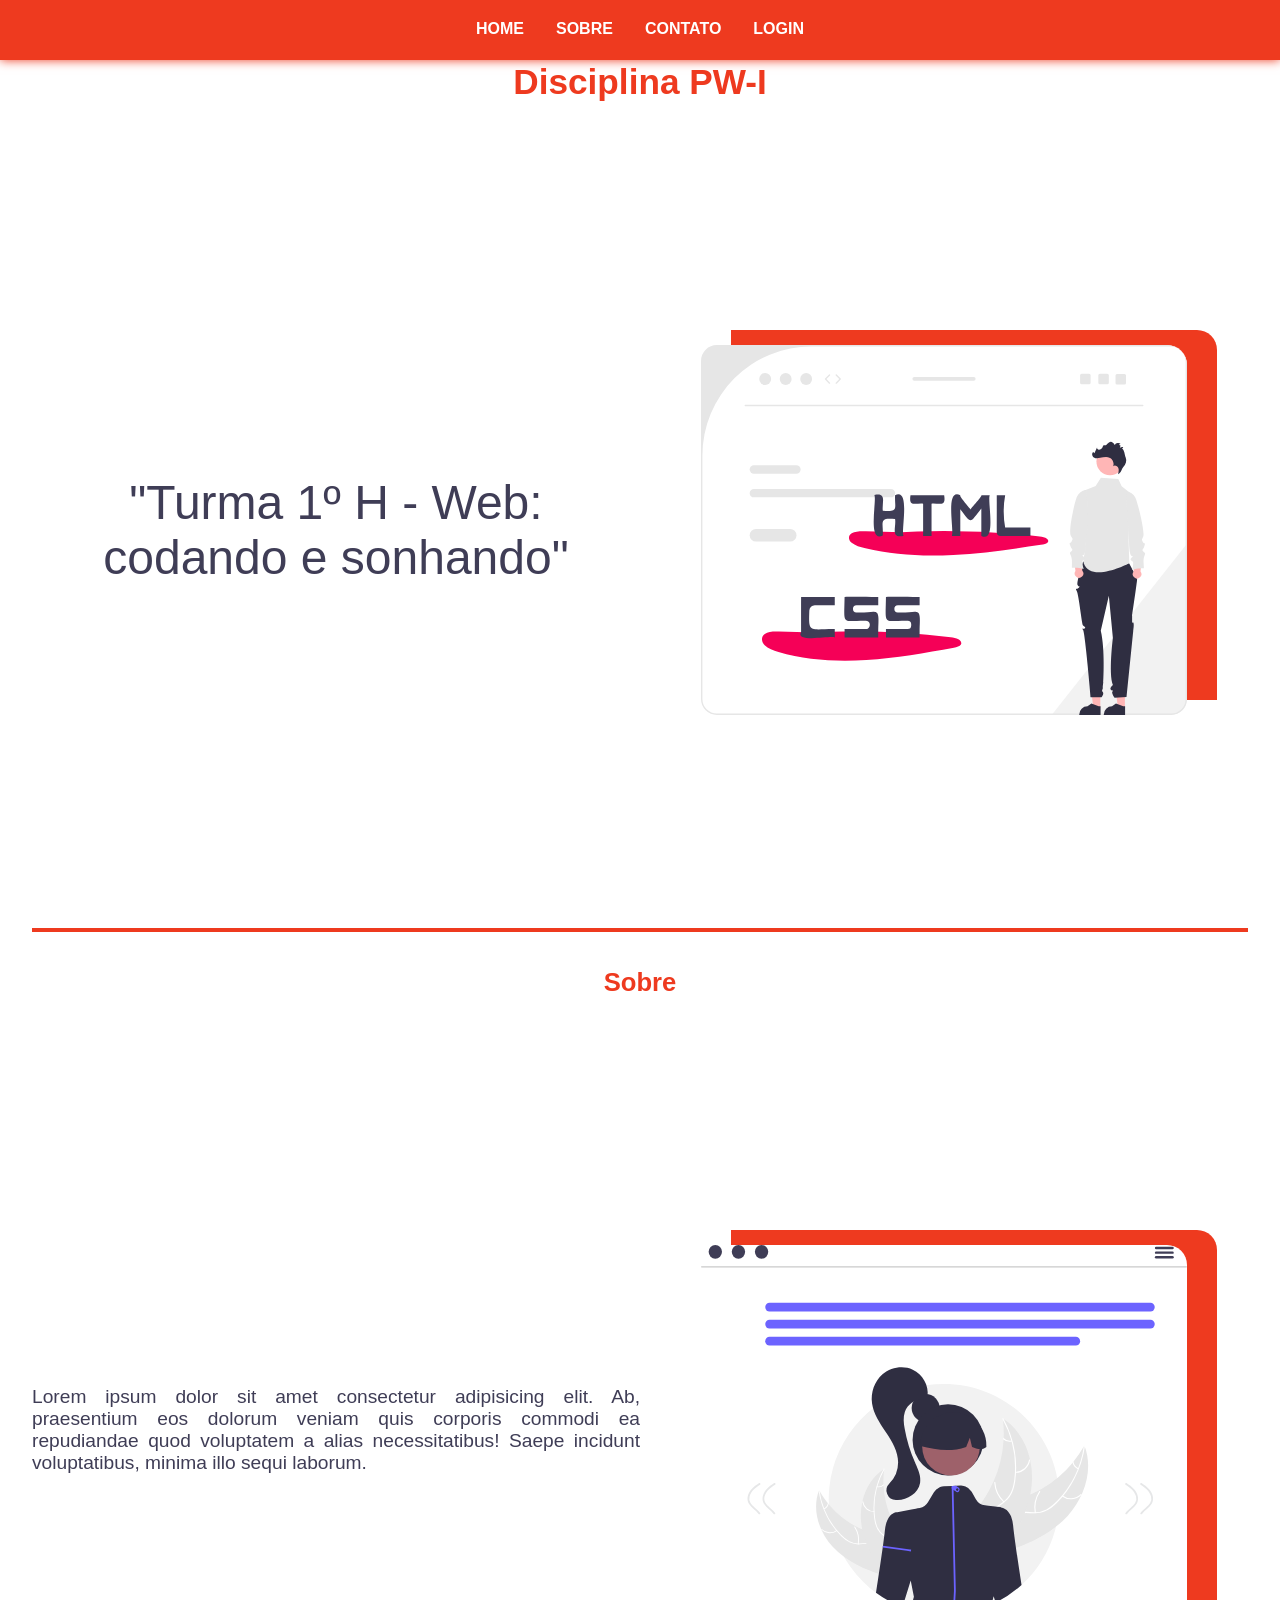
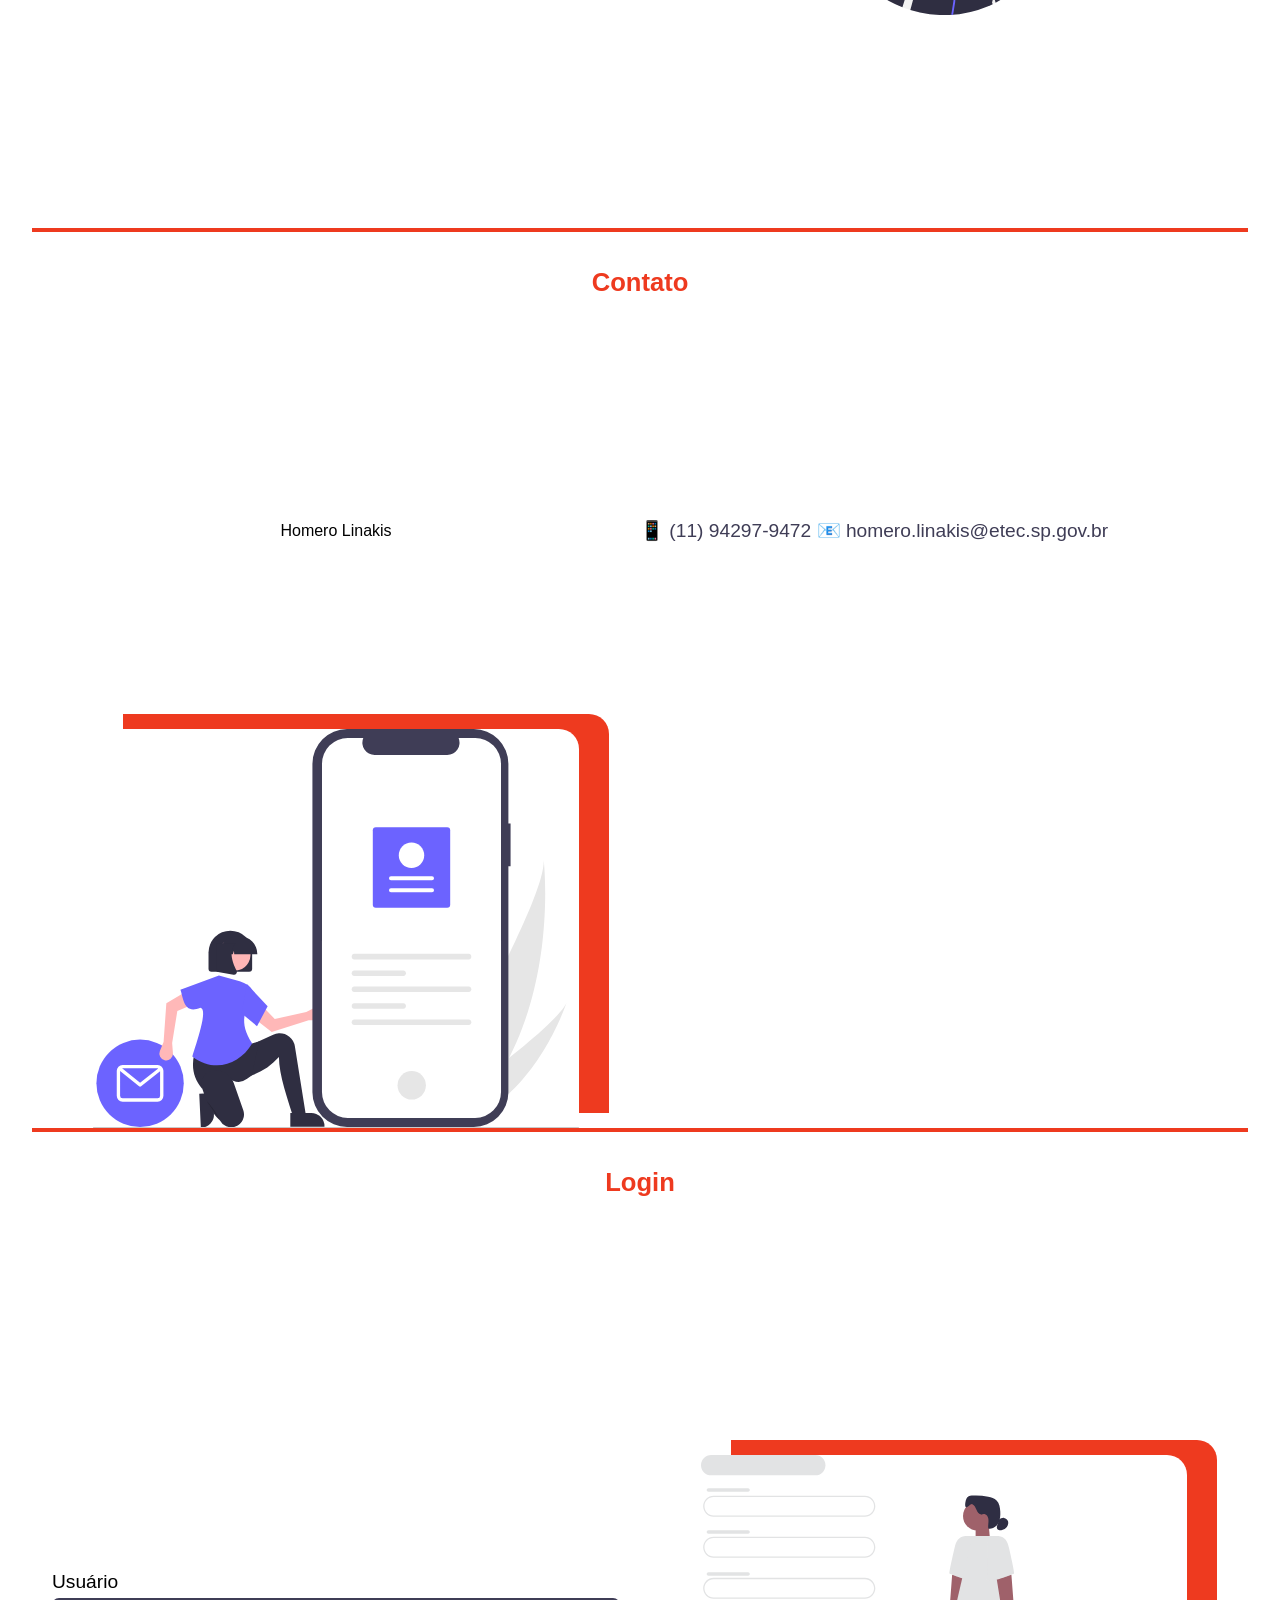
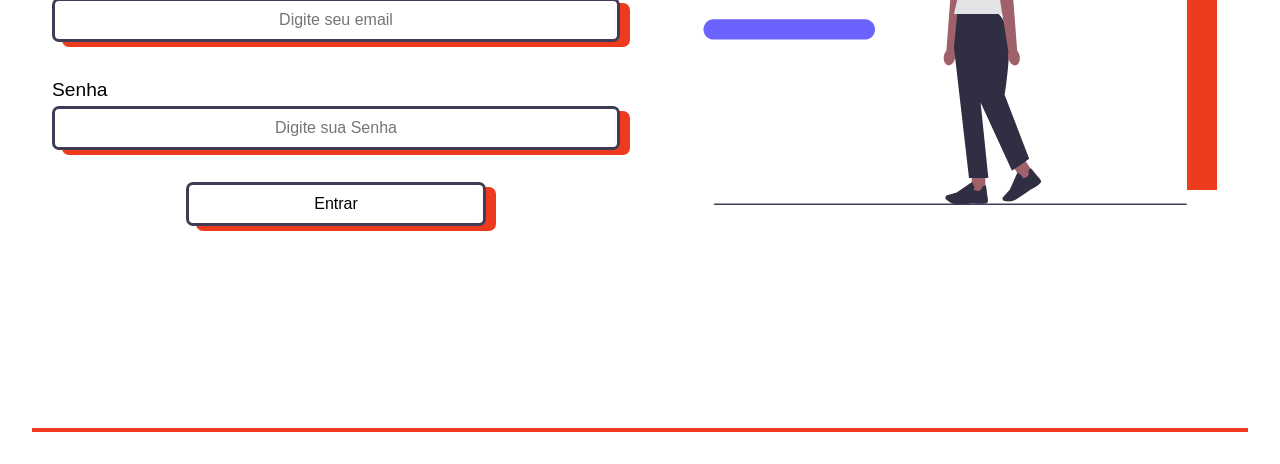
==== listas/lista 10/index.html @ 6e5a0ddc "subir lista10" ====
<!DOCTYPE html>
<html lang="pt-br">
<head>
    <meta charset="UTF-8">
    <meta name="viewport" content="width=device-width, initial-scale=1.0">
    <link rel="stylesheet" href="https://cdnjs.cloudflare.com/ajax/libs/font-awesome/6.7.2/css/all.min.css" integrity="sha512-Evv84Mr4kqVGRNSgIGL/F/aIDqQb7xQ2vcrdIwxfjThSH8CSR7PBEakCr51Ck+w+/U6swU2Im1vVX0SVk9ABhg==" 
    crossorigin="anonymous" referrerpolicy="no-referrer" />
    <link rel="stylesheet" href="style.css">
    <title>Document</title>
</head>
<body>
    <!--Cabeçalho com navegador-->
    <header>
        <label class="toggle" for="menu-toggle"><i class="fa-solid fa-bars"></i></label>
        <input type="checkbox" name="" id="menu-toggle">
        <nav>
            <label class="toggle" for="menu-toggle"><i class="fa-solid fa-xmark"></i></label>
            <ul>
                <a href="#home"><li>home</li></a>
                <a href="#about"><li>sobre</li></a>
                <a href="#contact"><li>contato</li></a>
                <a href="#login"><li>login</li></a>
            </ul>
        </nav>
    </header>
    <!--Conteudo principal da pagina-->
    <main>
        <section id="home">
            <h1>Disciplina PW-I</h1>
            <p>"Turma 1º H - Web: codando e sonhando"</p>
            <img src="./assets/undraw_static-website_x3tn.svg" alt="">
        </section>
        <section id="about">
            <h2>Sobre</h2>
            <p>Lorem ipsum dolor sit amet consectetur adipisicing elit. Ab, 
                praesentium eos dolorum veniam quis corporis commodi ea 
                repudiandae quod voluptatem a alias necessitatibus! 
                Saepe incidunt voluptatibus, minima illo sequi laborum.</p>
                <img src="./assets/undraw_about-me_5990.svg" alt="">
        </section>
        <section id="contact">
            <h2>Contato</h2>
            Homero Linakis <br>
            <p>
                📱 (11) 94297-9472
                📧 homero.linakis@etec.sp.gov.br
            </p>
            <img src="./assets/undraw_personal-email_hfut.svg" alt="">
        </section>

        <section id="login">
            <h2>Login</h2>
            <form action="" class="form-login">
                <label for="">Usuário</label>
                <input type="email" placeholder="Digite seu email">
                <label for="">Senha</label>
                <input type="password" placeholder="Digite sua Senha">
                <input type="button" value="Entrar">
            </form>
            <img src="./assets/undraw_sign-up_z2ku.svg" alt="">
        </section>
    </main>
</body>
</html>
---- listas/lista 10/style.css ----
*{
    margin: 0;
    padding: 0;
    box-sizing: border-box;
}
html{
    scroll-behavior: smooth;
}

body{
    font-family: 'Gill Sans', 'Gill Sans MT', Calibri, 
    'Trebuchet MS', sans-serif;
    background-color: #fff;
}
ul{
    list-style: none;
}
a{
    text-decoration: none;
    color: #fff;
}

header{
    background-color: #c1c1c1;
    position: fixed;
    top: 0;
    left: 0;
    width: 100vw;
    height: 60px;
    box-shadow: 0 0 10px #ee3a1f;
    z-index: 2000;
}

header .toggle{
    position: absolute;
    top: 1rem;
    right: 2rem;
    font-size: 2rem;
}

.fa-bars{
    color: #ee3a1f;

}
nav{
    position: fixed;
    width: 100vw;
    height: 100vh;
    background-color: #ee3a1f;
    display: flex;
    justify-content: center;
    align-items: center;
    z-index: 1000;
    /*começa escondido*/
    transform: translateY(-120%);
    transition: transform 0.5s ease;
}

nav ul{
    display: flex;
    flex-direction: column;
    gap: 2rem;

}

nav ul li{
    text-transform: uppercase;
    color: #fff;
    text-align: center;
}

nav ul li::after{
    content: "";
    display: block;
    width: 0;
    height: 3px;
    background-color: #fff;
    transition: width 0.5s ease;
}

nav ul li:hover:after{
    width: 100%;
}

input[type="checkbox"]{
    display: none;
}

#menu-toggle:checked -nav{
    transform: translateY(0);
}

/* Sections */

main{
    padding: 2rem;
}

section{
    display: flex;
    flex-direction: column;
    position: relative;
    height: 100vh;
    text-align: center;
    border-bottom: 4px solid #ee3a1f;
    justify-content: space-evenly;
}

section h1{
    font-size: 2.2rem;
    color: #ee3a1f;
}

section h2{
    color: #ee3a1f;
    font-size: 1.6rem;
}

section p{
    text-align: justify;
    font-size: 1.2rem;
    color: #3f3d56;
}

section img{
    display: block;
    max-width: 80%;
    height: auto;
    margin:  0 auto;
    box-shadow: 30px -15px 0 #ee3a1f;
    border-top-right-radius: 20px;
}
.form-login{
    display: flex;
    flex-direction: column;
    width: 100%;
    padding: 1rem;
    height: 20%;
}

.form-login label{
    font-size: 1.2rem;
    text-align: left;
    margin: 5px 0;
}

.form-login input{
    all:unset;
    background-color: #fff;
    padding: 10px 5px;
    margin-bottom: 2rem;
    border: 3px solid #3f3d56;
    border-radius: 7px;
    box-shadow: 10px 5px 0 #ee3a1f;
}

.form-login input[type="button"]{
    width: 50%;
    margin: 0 auto;
    cursor: pointer;
}


@media(min-width:768px){
    header label{
        display: none;

    }
    nav{
        height: 60px;
        transform: translateY(0);

    }
    nav ul{
        flex-direction: row;
        font-weight: 800;
    }
    section h2{
        margin-top: 100px;
    }
    .form-login{
        max-width: 600px;
        margin: 30px auto;

    }
}

@media(min-width:1024px){
    section{
        display: grid;
        grid-template-columns: 1fr 1fr;
        grid-template-rows: 100px 1fr;
    }
    section h1,h2{
        grid-column: 1/3;
        margin-top: 0;
    }
    section h2{
        margin-top: 0;
    }
    section{
        justify-content: center;
        align-items: center;
    }

    #home p{
        text-align: center;
        font-size: 3rem;
    }
}
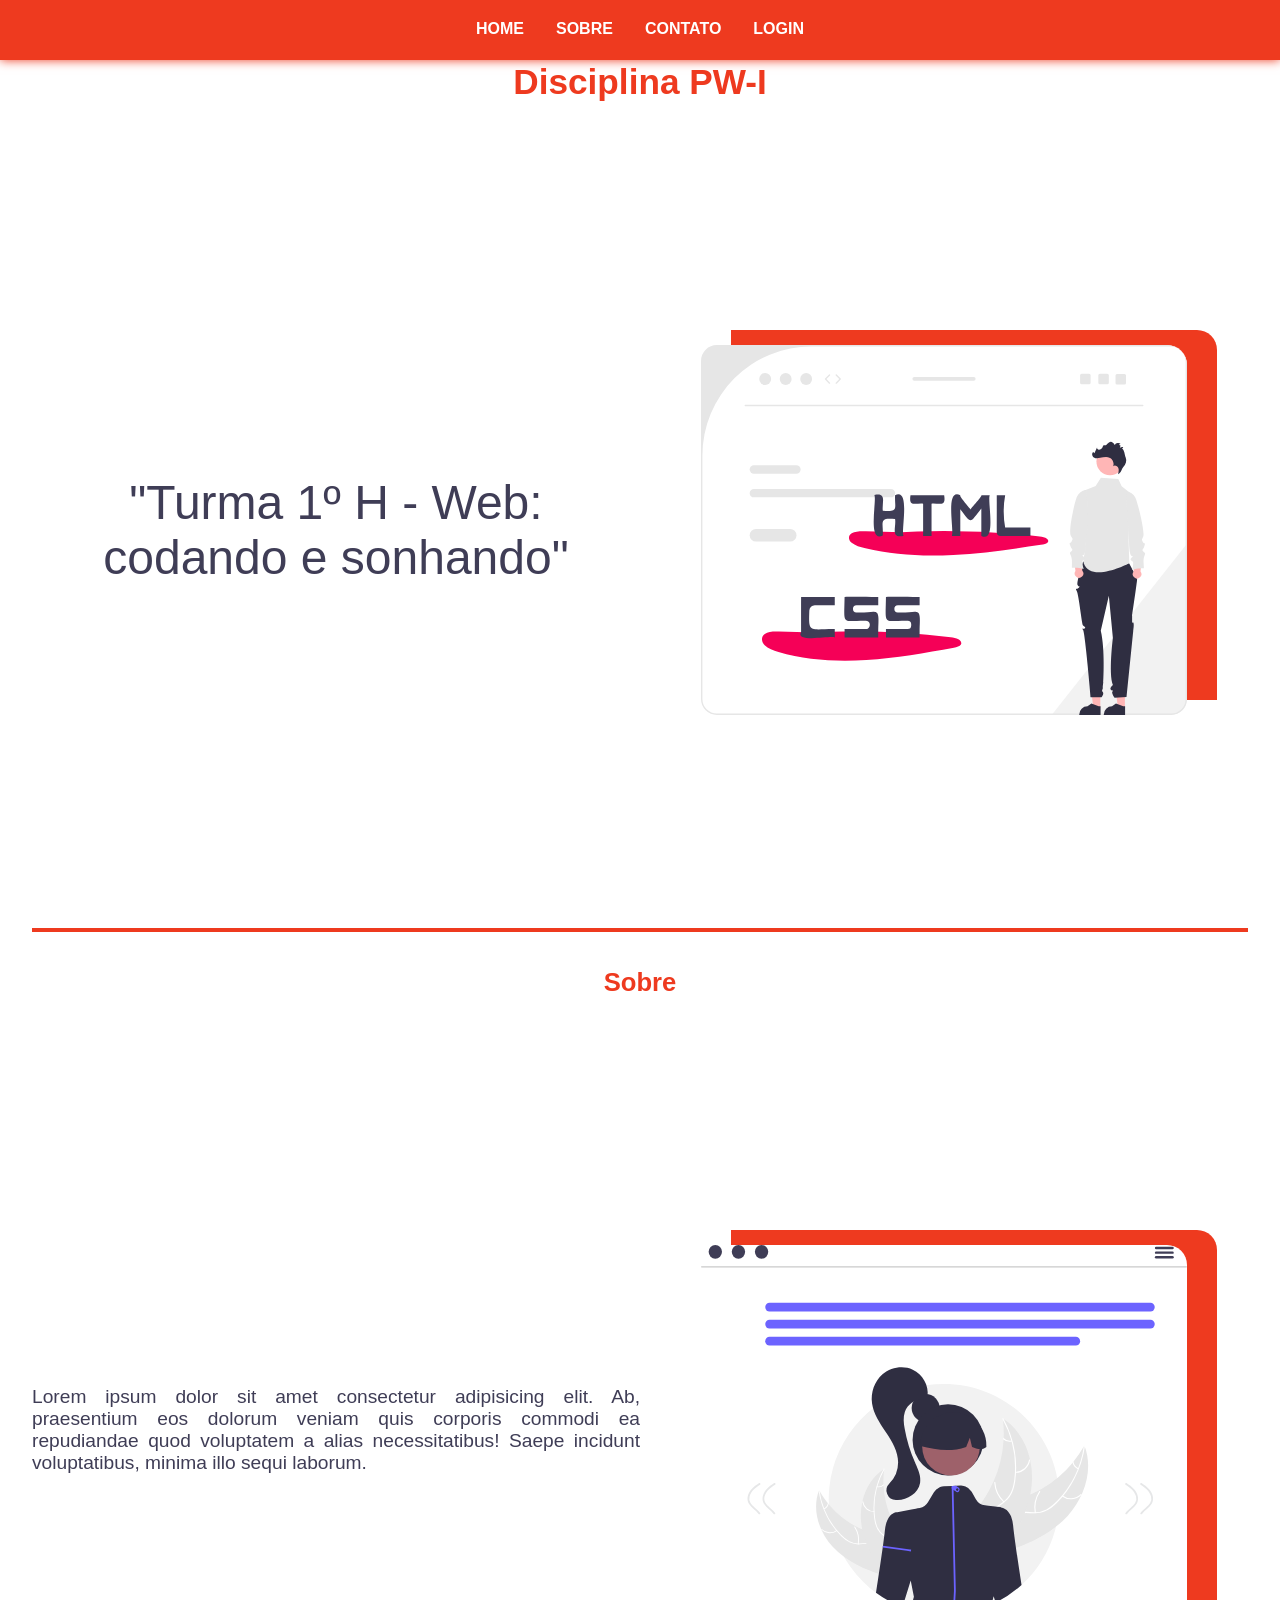
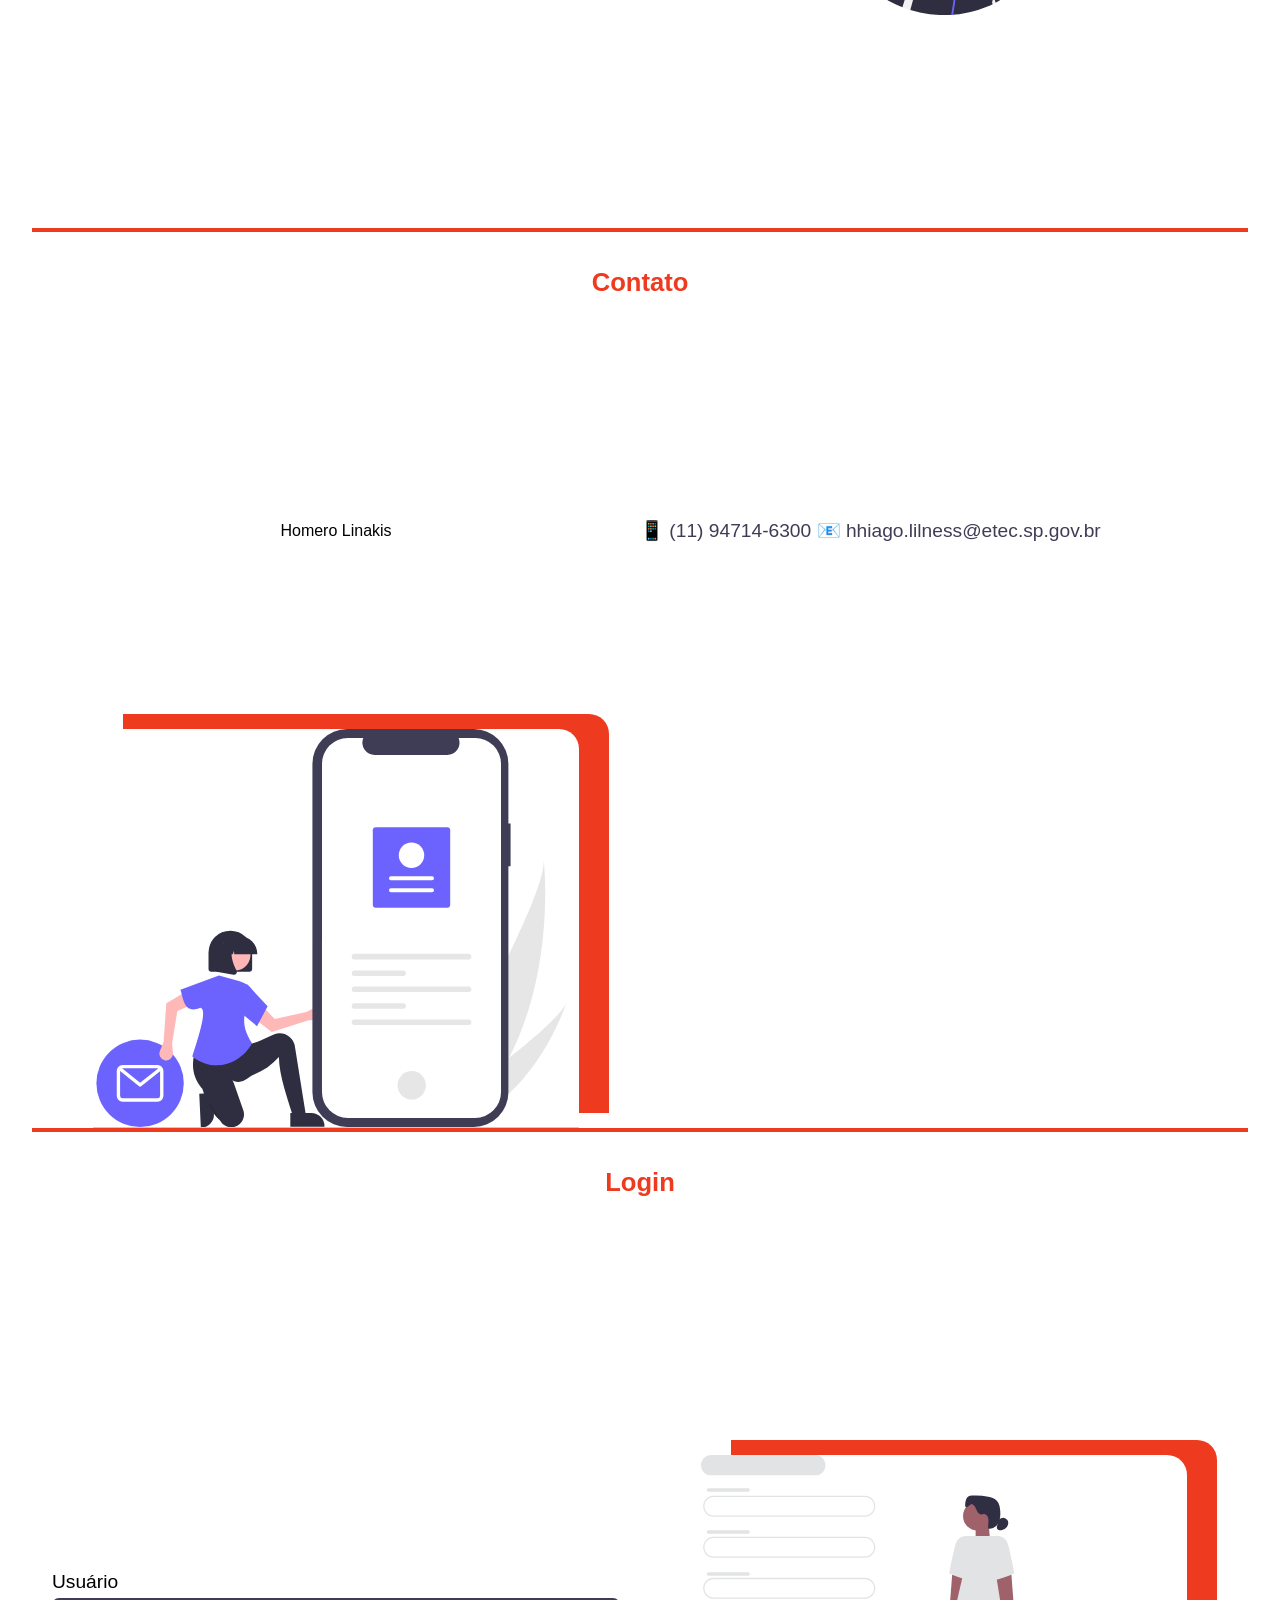
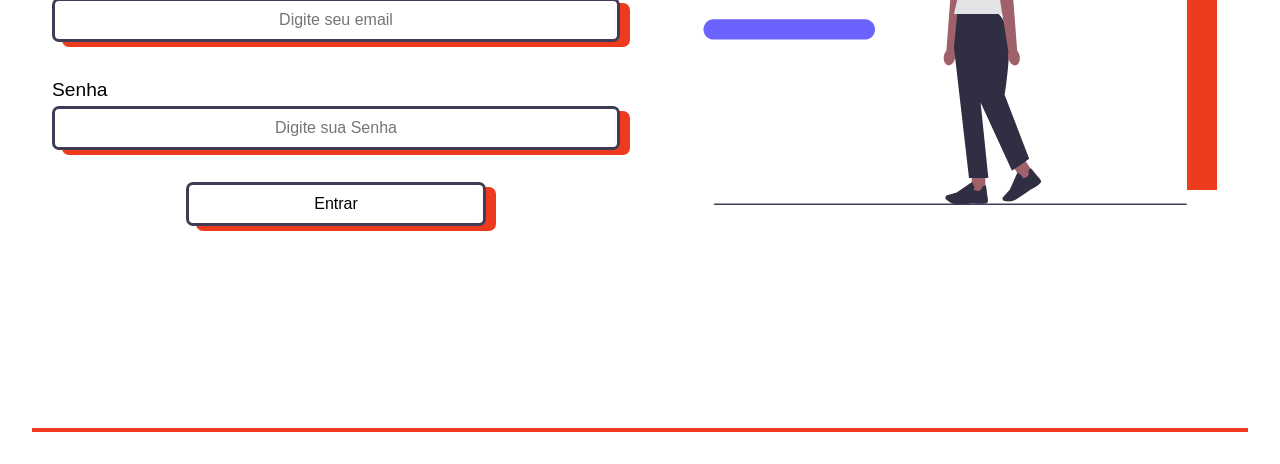
==== commit bc977fe0: "subir lista 10" ====
--- a/listas/lista 10/index.html
+++ b/listas/lista 10/index.html
@@ -42,8 +42,8 @@
             <h2>Contato</h2>
             Homero Linakis <br>
             <p>
-                📱 (11) 94297-9472
-                📧 homero.linakis@etec.sp.gov.br
+                📱 (11) 94714-6300
+                📧 hhiago.lilness@etec.sp.gov.br
             </p>
             <img src="./assets/undraw_personal-email_hfut.svg" alt="">
         </section>
